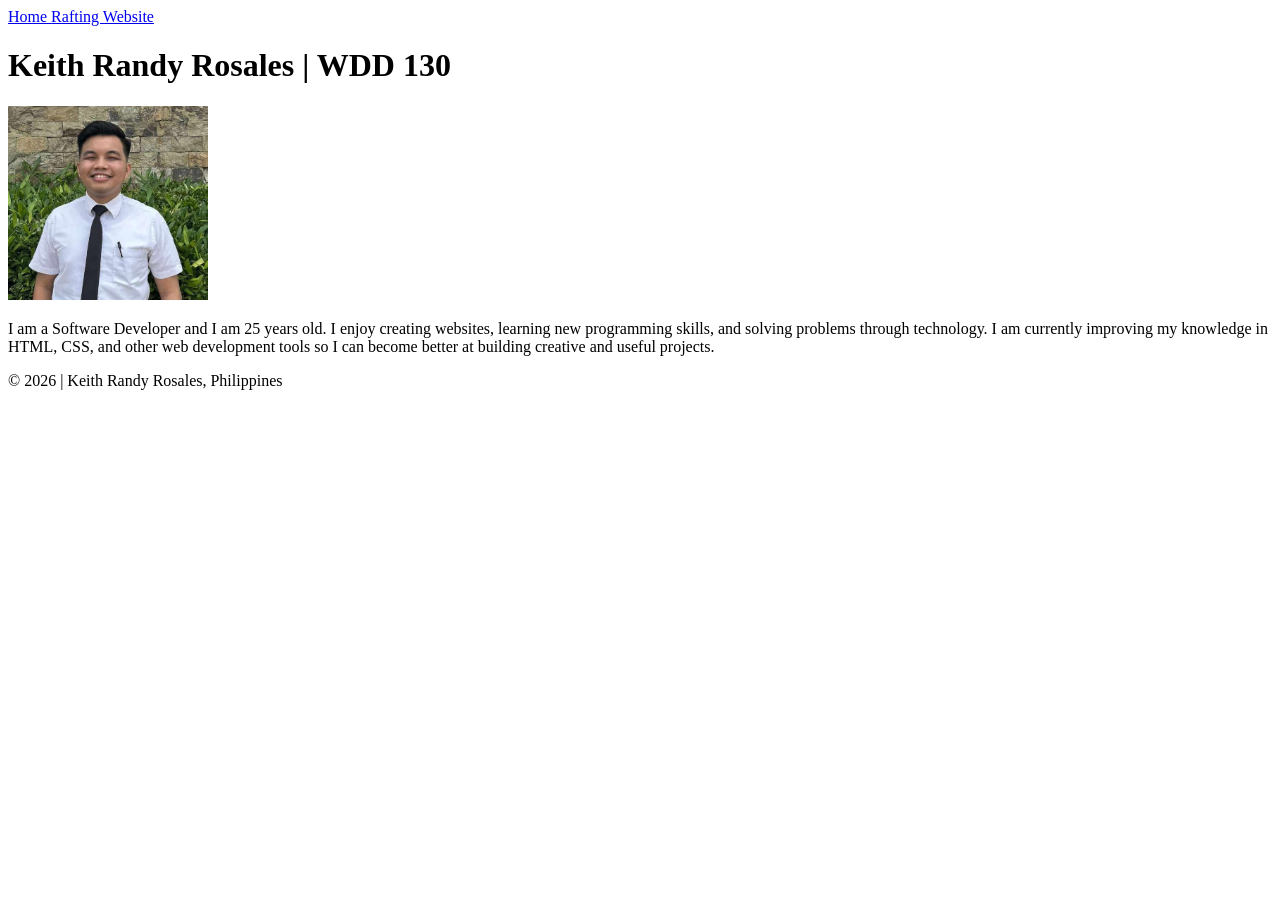
==== index.html @ 658888ed "changed it back" ====
<!DOCTYPE html>
<html lang="en">

<head>
    <meta charset="UTF-8">
    <meta name="viewport" content="width=device-width, initial-scale=1.0">
    <title>Keith Randy Rosales | WDD 130</title>
</head>

<body>
    <header>
        <nav>
            <a href="#"> Home </a>
            <a href="wwr/"> Rafting Website </a>

        </nav>
    </header>
    <main>
        <h1> Keith Randy Rosales | WDD 130</h1>
        <img src="images/profile.jpg" alt="Keith Randy Profile" width="200">
        <p> I am a Software Developer and I am 25 years old. I enjoy creating websites, learning new
            programming
            skills, and solving problems through technology. I am currently improving my knowledge
            in HTML, CSS,
            and other web development tools so I can become better at building creative and useful
            projects. </p>
    </main>
    <footer>
        <p>©️ 2026 | Keith Randy Rosales, Philippines</p>
    </footer>
</body>

</html>
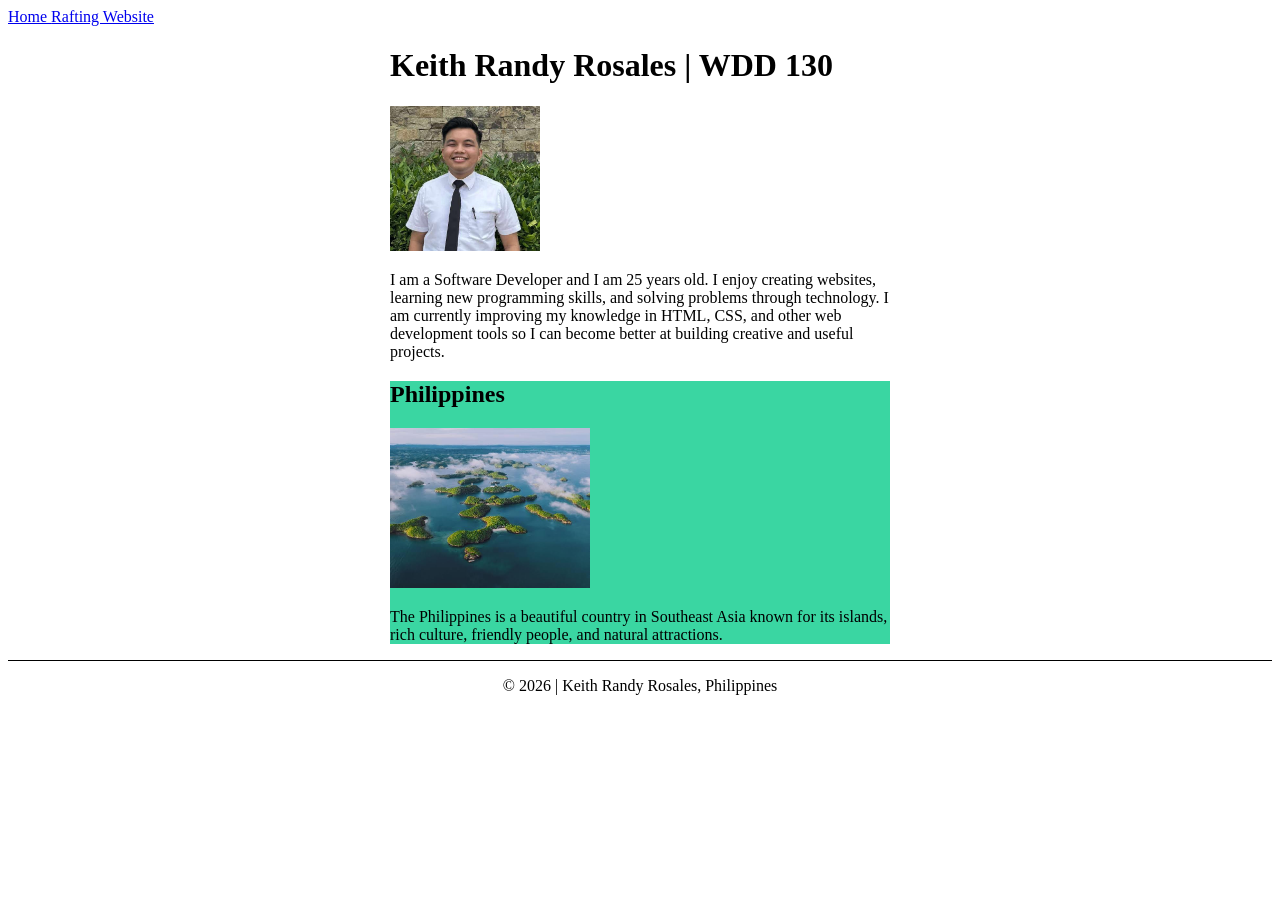
==== commit 17cd6a09: "week 2" ====
--- a/index.html
+++ b/index.html
@@ -4,7 +4,12 @@
 <head>
     <meta charset="UTF-8">
     <meta name="viewport" content="width=device-width, initial-scale=1.0">
+
     <title>Keith Randy Rosales | WDD 130</title>
+    <meta name="description"
+      content="Course home page for learning HTML, CSS, web design, and web development fundamentals.">
+    <meta name="author" content="Keith Randy Rosales">
+    <link rel="stylesheet" href="index.css">
 </head>
 
 <body>
@@ -25,6 +30,15 @@
             and other web development tools so I can become better at building creative and useful
             projects. </p>
     </main>
+    <aside>
+        <h2>
+            Philippines
+        </h2>
+        <img src="images/philippines.jpg" alt="country">
+        <p> The Philippines is a beautiful country in Southeast Asia known for its islands, rich
+            culture,
+            friendly people, and natural attractions.</p>
+    </aside>
     <footer>
         <p>©️ 2026 | Keith Randy Rosales, Philippines</p>
     </footer>
--- a/index.css
+++ b/index.css
@@ -0,0 +1,39 @@
+main {
+    max-width: 500px;
+    margin: 0 auto;
+}
+
+main img {
+    width: 150px;
+    height: auto;
+    margin: 0 auto;
+
+}
+
+aside {
+    max-width: 500px;
+    margin: 0 auto;
+    border: 100 auto rgb(201, 178, 149);
+    padding: 0 auto;
+    background-color: rgb(58, 214, 162);
+    color: black
+}
+
+aside h2 {
+    margin: 100 auto;
+}
+
+aside img {
+    width: 200px;
+    height: auto;
+}
+
+p {
+    padding: 0;
+}
+
+footer {
+    margin-top: 15px;
+    border-top: 1px solid #000;
+    text-align: center;
+}
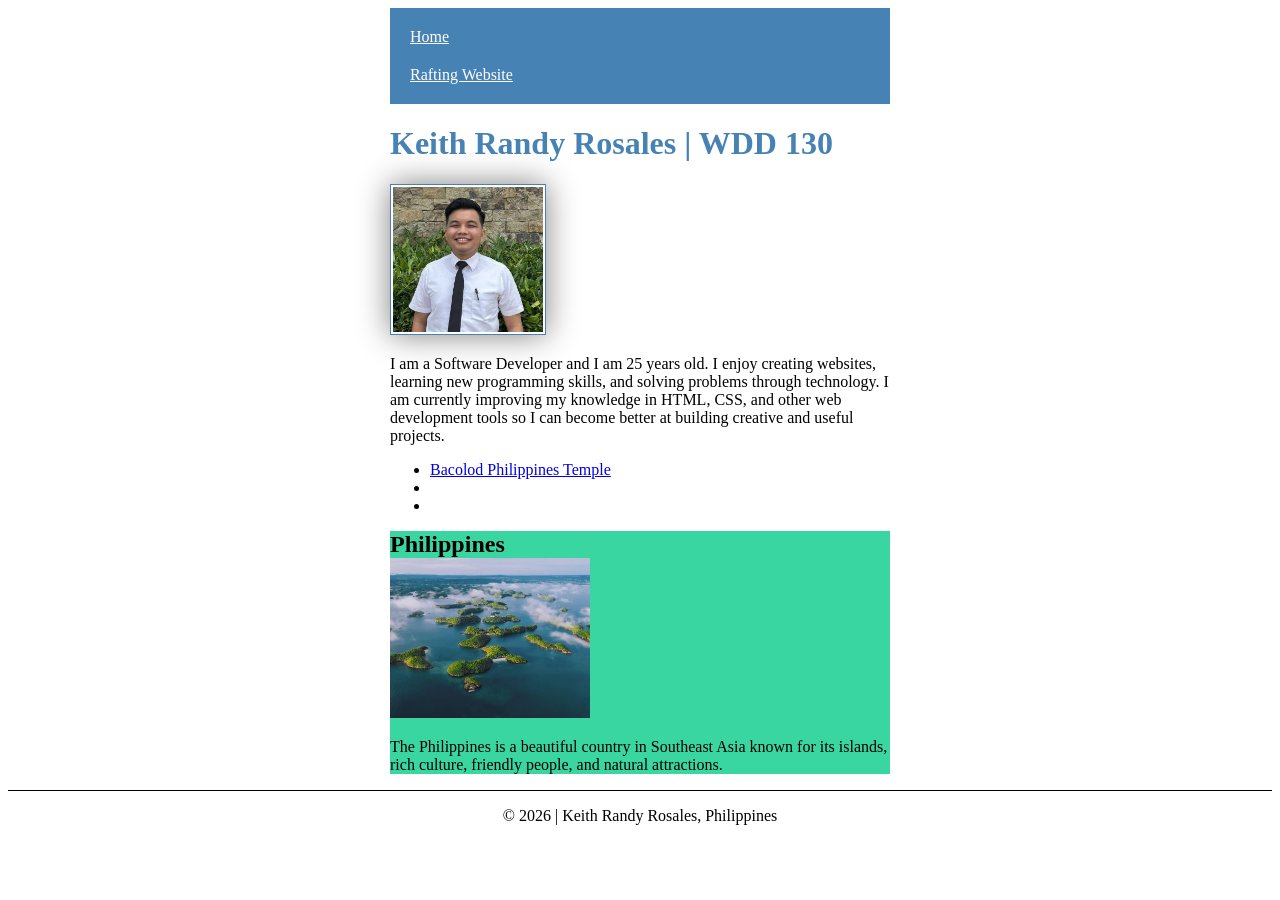
==== commit 6bd2e99f: "llssss" ====
--- a/index.html
+++ b/index.html
@@ -9,7 +9,7 @@
     <meta name="description"
       content="Course home page for learning HTML, CSS, web design, and web development fundamentals.">
     <meta name="author" content="Keith Randy Rosales">
-    <link rel="stylesheet" href="index.css">
+    <link rel="stylesheet" href="styles/styles.css">
 </head>
 
 <body>
@@ -29,6 +29,12 @@
             in HTML, CSS,
             and other web development tools so I can become better at building creative and useful
             projects. </p>
+        <ul>
+            <li><a href="https://www.churchofjesuschrist.org/temples/details/bacolod-philippines-temple?lang=eng"
+                  target="_blank">Bacolod Philippines Temple</a> </li>
+            <li><a href="" target="_blank"></a> </li>
+            <li><a href="" target="_blank"></a> </li>
+        </ul>
     </main>
     <aside>
         <h2>
--- a/styles/styles.css
+++ b/styles/styles.css
@@ -0,0 +1,67 @@
+header {
+    max-width: 500px;
+    margin: 0 auto;
+}
+
+main {
+    max-width: 500px;
+    margin: 0 auto;
+}
+
+main img {
+    width: 150px;
+    height: auto;
+    margin: 0 auto;
+
+}
+
+aside {
+    max-width: 500px;
+    margin: 0 auto;
+    border: rgb(201, 178, 149);
+    padding: 0px;
+    background-color: rgb(58, 214, 162);
+    color: black
+}
+
+aside h2 {
+    margin: 0 auto;
+}
+
+aside img {
+    width: 200px;
+    height: auto;
+}
+
+p {
+    padding: 0;
+}
+
+footer {
+    margin-top: 15px;
+    border-top: 1px solid #000;
+    text-align: center;
+}
+
+nav {
+    background-color: steelblue;
+    padding: 10px;
+}
+
+nav a {
+    color: white;
+    padding: 10px;
+    display: block;
+}
+
+h1 {
+    color: steelblue;
+}
+
+main img {
+    width: 150px;
+    height: auto;
+    border: 1px solid steelblue;
+    padding: 2px;
+    box-shadow: 0 0 30px gray;
+}
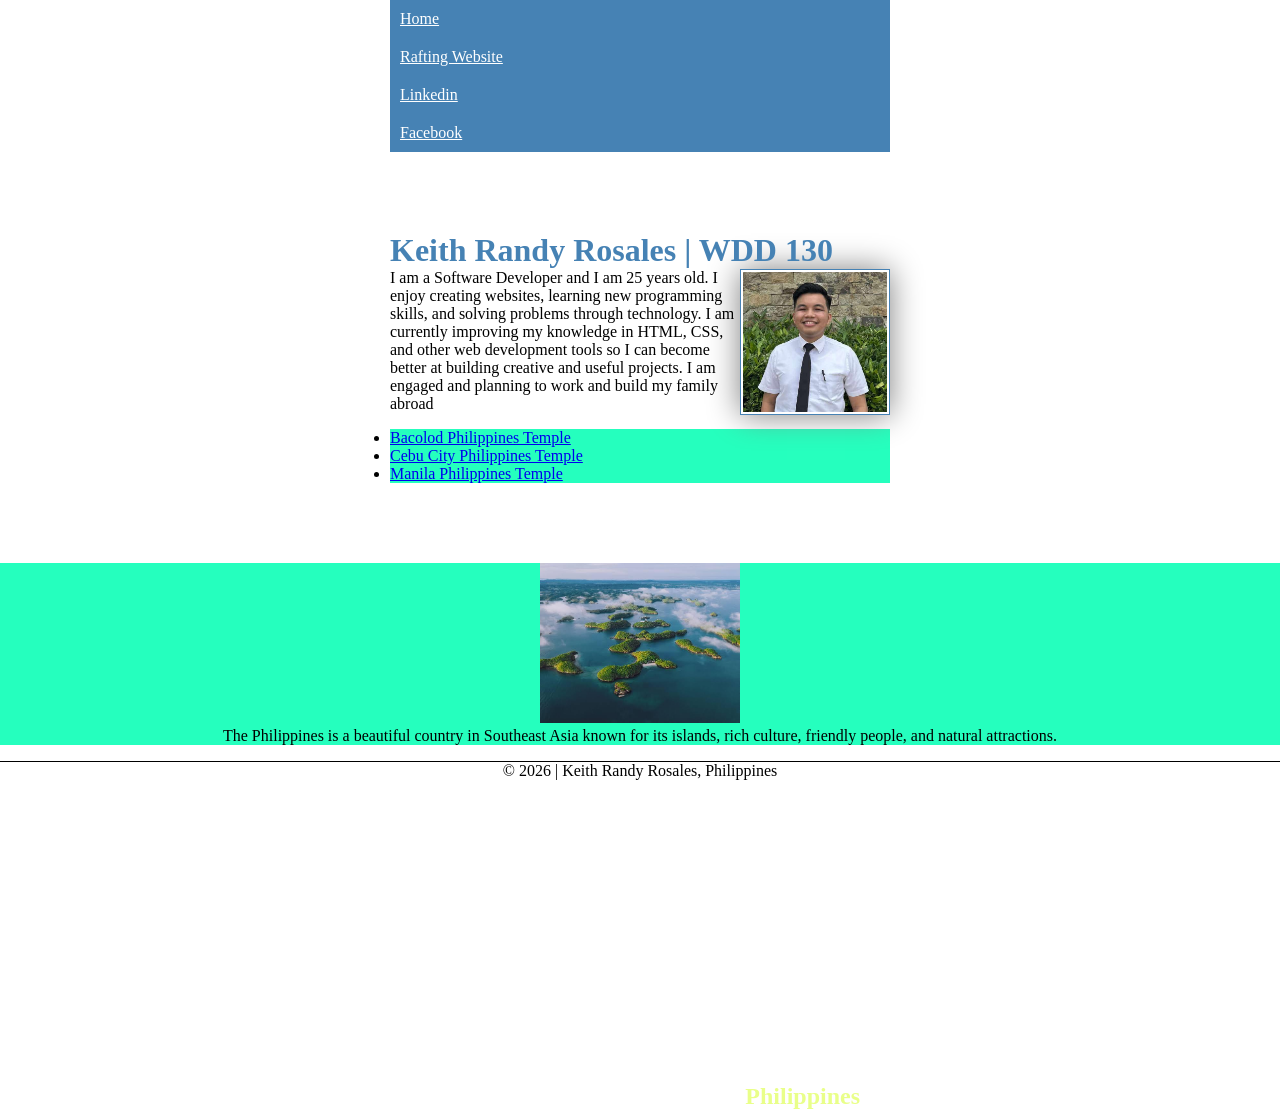
==== commit 3ea44b27: "ssss" ====
--- a/index.html
+++ b/index.html
@@ -17,6 +17,8 @@
         <nav>
             <a href="#"> Home </a>
             <a href="wwr/"> Rafting Website </a>
+            <a href="https://www.linkedin.com/in/krosalesva/">Linkedin</a>
+            <a href="https://www.facebook.com/rkeithrandy">Facebook</a>
 
         </nav>
     </header>
@@ -28,15 +30,18 @@
             skills, and solving problems through technology. I am currently improving my knowledge
             in HTML, CSS,
             and other web development tools so I can become better at building creative and useful
-            projects. </p>
-        <ul>
+            projects.
+            I am engaged and planning to work and build my family abroad </p>
+        <ul class="box">
             <li><a href="https://www.churchofjesuschrist.org/temples/details/bacolod-philippines-temple?lang=eng"
                   target="_blank">Bacolod Philippines Temple</a> </li>
-            <li><a href="" target="_blank"></a> </li>
-            <li><a href="" target="_blank"></a> </li>
+            <li><a href="https://www.churchofjesuschrist.org/temples/details/cebu-city-philippines-temple?lang=eng"
+                  target="_blank">Cebu City Philippines Temple</a> </li>
+            <li><a href="https://www.churchofjesuschrist.org/temples/details/manila-philippines-temple?lang=eng"
+                  target="_blank">Manila Philippines Temple</a> </li>
         </ul>
     </main>
-    <aside>
+    <aside class="box">
         <h2>
             Philippines
         </h2>
--- a/styles/styles.css
+++ b/styles/styles.css
@@ -1,3 +1,9 @@
+* {
+    margin: 0;
+    padding: 0;
+    box-sizing: border-box;
+}
+
 header {
     max-width: 500px;
     margin: 0 auto;
@@ -5,7 +11,7 @@
 
 main {
     max-width: 500px;
-    margin: 0 auto;
+    margin: 5rem auto;
 }
 
 main img {
@@ -16,16 +22,19 @@
 }
 
 aside {
-    max-width: 500px;
-    margin: 0 auto;
-    border: rgb(201, 178, 149);
-    padding: 0px;
-    background-color: rgb(58, 214, 162);
-    color: black
+    position: relative;
+    max-width: 20rem auto;
+    text-align: center;
 }
 
 aside h2 {
     margin: 0 auto;
+    position: absolute;
+    bottom: 350px;
+    right: 420px;
+    top: 520px;
+    color: rgb(233, 255, 137);
+
 }
 
 aside img {
@@ -45,7 +54,7 @@
 
 nav {
     background-color: steelblue;
-    padding: 10px;
+    padding: 100px auto;
 }
 
 nav a {
@@ -59,9 +68,19 @@
 }
 
 main img {
+    float: right;
     width: 150px;
     height: auto;
     border: 1px solid steelblue;
     padding: 2px;
     box-shadow: 0 0 30px gray;
+}
+
+.box {
+    margin: 1rem auto;
+    padding: 1rem auto;
+    border: 1px saddlebrown;
+    background-color: rgb(37, 255, 190);
+    color: black;
+
 }
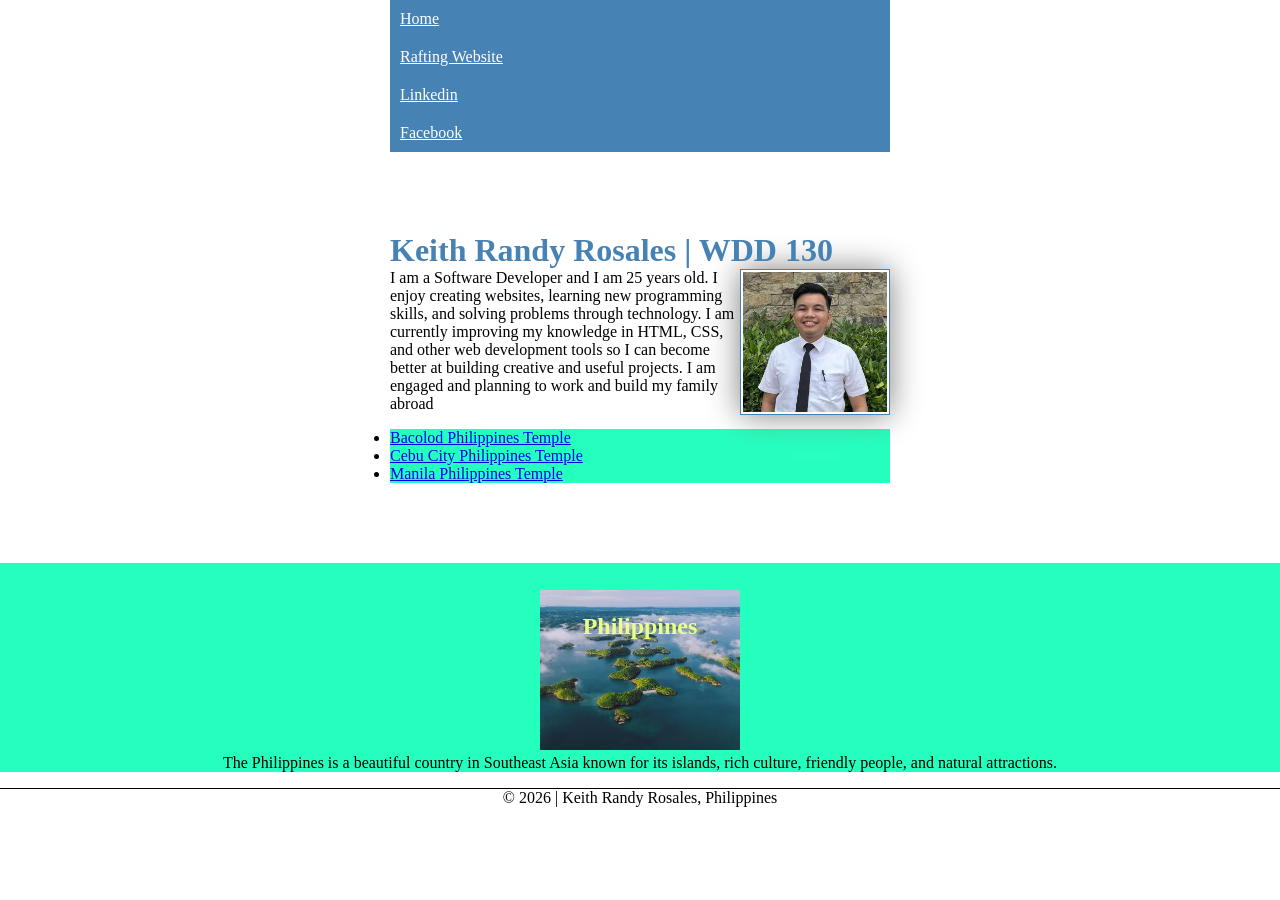
==== commit 2cfc95a1: "sss" ====
--- a/index.html
+++ b/index.html
@@ -16,7 +16,7 @@
     <header>
         <nav>
             <a href="#"> Home </a>
-            <a href="wwr/"> Rafting Website </a>
+            <a href="wwr/about.html"> Rafting Website </a>
             <a href="https://www.linkedin.com/in/krosalesva/">Linkedin</a>
             <a href="https://www.facebook.com/rkeithrandy">Facebook</a>
 
--- a/styles/styles.css
+++ b/styles/styles.css
@@ -22,17 +22,14 @@
 }
 
 aside {
-    position: relative;
     max-width: 20rem auto;
     text-align: center;
 }
 
 aside h2 {
     margin: 0 auto;
-    position: absolute;
-    bottom: 350px;
-    right: 420px;
-    top: 520px;
+    position: relative;
+    top: 50px;
     color: rgb(233, 255, 137);
 
 }
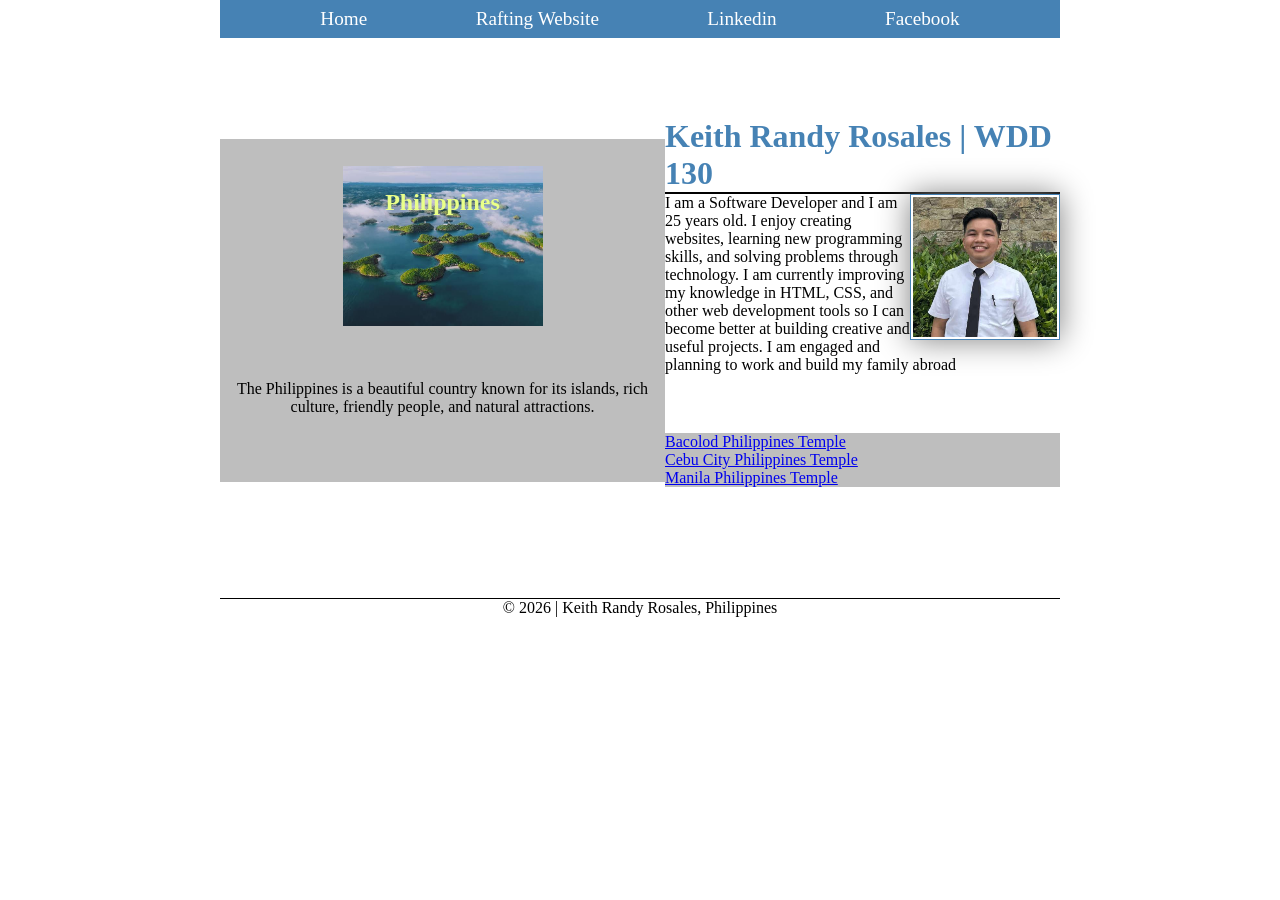
==== commit eda06844: "Clean project without large zip files" ====
--- a/index.html
+++ b/index.html
@@ -22,34 +22,39 @@
 
         </nav>
     </header>
-    <main>
-        <h1> Keith Randy Rosales | WDD 130</h1>
-        <img src="images/profile.jpg" alt="Keith Randy Profile" width="200">
-        <p> I am a Software Developer and I am 25 years old. I enjoy creating websites, learning new
-            programming
-            skills, and solving problems through technology. I am currently improving my knowledge
-            in HTML, CSS,
-            and other web development tools so I can become better at building creative and useful
-            projects.
-            I am engaged and planning to work and build my family abroad </p>
-        <ul class="box">
-            <li><a href="https://www.churchofjesuschrist.org/temples/details/bacolod-philippines-temple?lang=eng"
-                  target="_blank">Bacolod Philippines Temple</a> </li>
-            <li><a href="https://www.churchofjesuschrist.org/temples/details/cebu-city-philippines-temple?lang=eng"
-                  target="_blank">Cebu City Philippines Temple</a> </li>
-            <li><a href="https://www.churchofjesuschrist.org/temples/details/manila-philippines-temple?lang=eng"
-                  target="_blank">Manila Philippines Temple</a> </li>
-        </ul>
-    </main>
-    <aside class="box">
-        <h2>
-            Philippines
-        </h2>
-        <img src="images/philippines.jpg" alt="country">
-        <p> The Philippines is a beautiful country in Southeast Asia known for its islands, rich
-            culture,
-            friendly people, and natural attractions.</p>
-    </aside>
+    <div class="grid">
+        <main>
+            <h1> Keith Randy Rosales | WDD 130</h1>
+            <img src="images/profile.jpg" alt="Keith Randy Profile" width="200">
+            <p> I am a Software Developer and I am 25 years old. I enjoy creating websites, learning
+                new
+                programming
+                skills, and solving problems through technology. I am currently improving my
+                knowledge
+                in HTML, CSS,
+                and other web development tools so I can become better at building creative and
+                useful
+                projects.
+                I am engaged and planning to work and build my family abroad </p>
+            <ul class="box">
+                <li><a href="https://www.churchofjesuschrist.org/temples/details/bacolod-philippines-temple?lang=eng"
+                      target="_blank">Bacolod Philippines Temple</a> </li>
+                <li><a href="https://www.churchofjesuschrist.org/temples/details/cebu-city-philippines-temple?lang=eng"
+                      target="_blank">Cebu City Philippines Temple</a> </li>
+                <li><a href="https://www.churchofjesuschrist.org/temples/details/manila-philippines-temple?lang=eng"
+                      target="_blank">Manila Philippines Temple</a> </li>
+            </ul>
+        </main>
+        <aside class="box">
+            <h2>
+                Philippines
+            </h2>
+            <img src="images/philippines.jpg" alt="country">
+            <p> The Philippines is a beautiful country known for its islands, rich
+                culture,
+                friendly people, and natural attractions.</p>
+        </aside>
+    </div>
     <footer>
         <p>©️ 2026 | Keith Randy Rosales, Philippines</p>
     </footer>
--- a/styles/styles.css
+++ b/styles/styles.css
@@ -4,14 +4,17 @@
     box-sizing: border-box;
 }
 
-header {
-    max-width: 500px;
+header,
+.grid,
+footer {
+    max-width: 840px;
     margin: 0 auto;
 }
 
 main {
-    max-width: 500px;
+    max-width: auto;
     margin: 5rem auto;
+    grid-column: 2/3;
 }
 
 main img {
@@ -21,9 +24,16 @@
 
 }
 
+main ul {
+    margin: 0 auto;
+}
+
 aside {
-    max-width: 20rem auto;
+    width: 20rem auto;
     text-align: center;
+    position: relative;
+    grid-column: 1/2;
+    grid-row: 1/2;
 }
 
 aside h2 {
@@ -37,31 +47,44 @@
 aside img {
     width: 200px;
     height: auto;
+    padding-bottom: 50px;
+    border-right: 500px;
 }
 
 p {
-    padding: 0;
+    padding: 0 auto;
+    margin-bottom: 15%;
+    align-items: center;
+    justify-content: center;
 }
 
 footer {
     margin-top: 15px;
     border-top: 1px solid #000;
     text-align: center;
+    max-width: 840px;
 }
 
 nav {
     background-color: steelblue;
     padding: 100px auto;
+    display: flex;
+    justify-content: space-evenly;
+    align-items: center;
 }
 
 nav a {
     color: white;
     padding: 10px;
     display: block;
+    padding: 0.5rem;
+    text-decoration: none;
+    font-size: 1.2rem;
 }
 
 h1 {
     color: steelblue;
+    border-bottom: 2px solid #000;
 }
 
 main img {
@@ -77,7 +100,11 @@
     margin: 1rem auto;
     padding: 1rem auto;
     border: 1px saddlebrown;
-    background-color: rgb(37, 255, 190);
+    background-color: rgb(190, 190, 190);
     color: black;
+}
 
+.grid {
+    display: grid;
+    align-items: center;
 }
